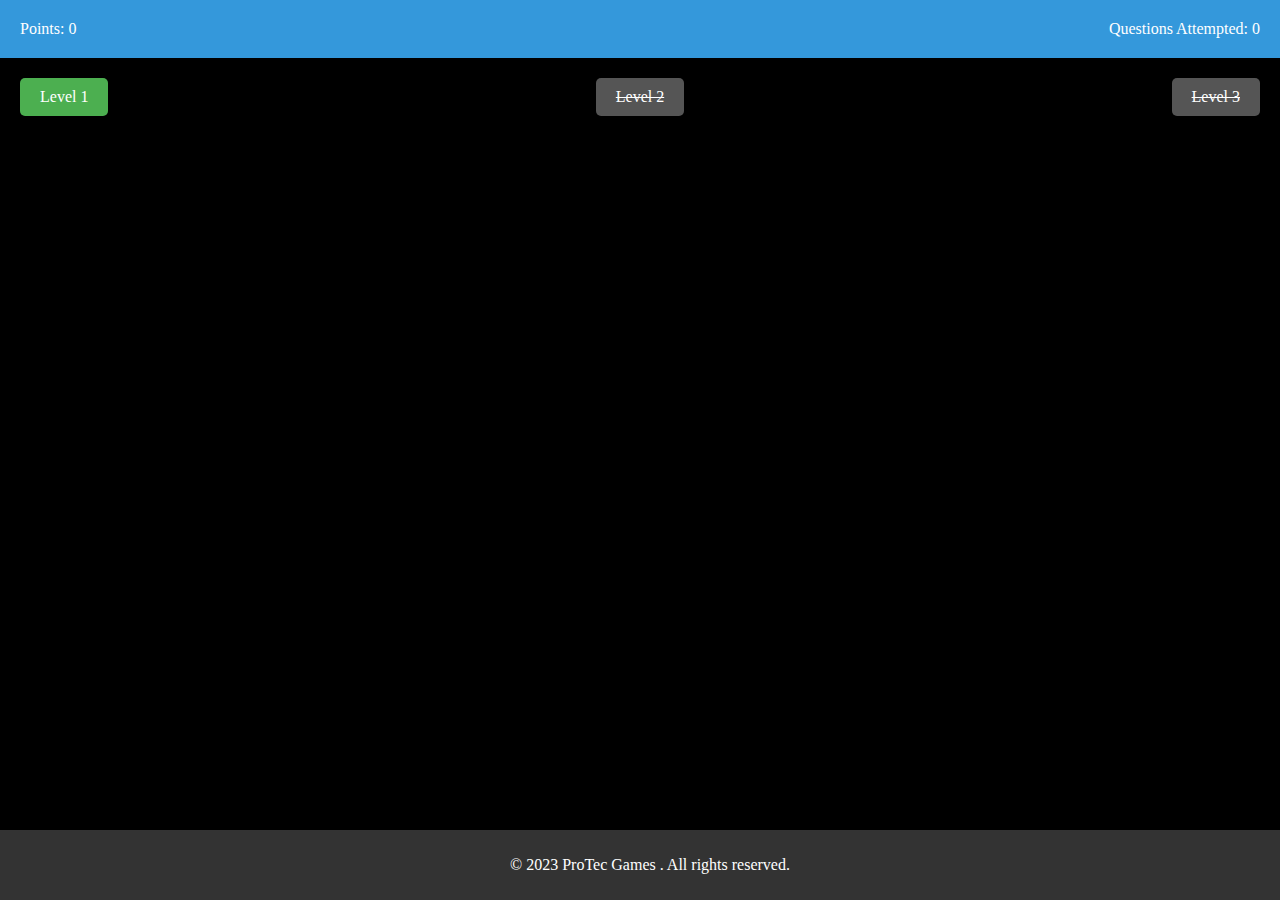
==== index.html @ dcf04b2a "Update index.html" ====
<!DOCTYPE html>
<html lang="en">

<head>
    <meta charset="UTF-8">
    <meta name="viewport" content="width=device-width, initial-scale=1.0">
    <meta name="description" content="Your game description goes here.">
    <meta name="keywords" content="trivia, game, quiz, points, levels, ProTec Games, Prakhar Doneria, kids, game, web games, instant games, instand">
    <meta name="author" content="ProTec Games">
    <meta property="og:title" content="Trivia Game">
    <meta property="og:description" content="Free to Play web Trivia Game PLAY WITHOUT SIGNUP">
    <meta property="og:image" content="assets/logo.png">
    <meta property="og:url" content="https://trivia-base.vercel.app">
    <meta name="twitter:card" content="summary_large_image">
    <meta name="twitter:site" content="@prakhardoneria">
    <meta name="twitter:title" content="Trivia Game">
    <meta name="twitter:description" content="Increase and Test your knowledge! The best web game for all age PLAY WITHOUT SIGNUP">
    <meta name="twitter:image" content="assets/preview.png">
    <link rel="stylesheet" href="styles.css">
    <link rel="icon" href="assets/favicon.ico" type="image/x-icon">

    <link rel="stylesheet" href="styles.css">
    <script defer src="script.js"></script>
    <title>Trivia Base : Web</title>
</head>

<body>
    <header>
        <div class="banner">

        </div>
        <div class="user-info">
            <span id="points">Points: 0</span>
            <span id="attempted">Questions Attempted: 0</span>
        </div>
    </header>

    <main>
        <div class="level-timeline" id="levelTimeline">
            
        </div>
    </main>

    <footer>
        <p>&copy; 2023 ProTec Games
          . All rights reserved.</p>
    </footer>

    <audio controls autoplay loop>
        <source src="music.mp3" type="audio/mp3">
        Your browser does not support the audio tag.
    </audio>
    <script defer src="sound.js"></script>
</body>

</html>
---- styles.css ----
audio {
      display: none;
}
body {
    font-family: 'Press Start 2P', cursive;
    margin: 0;
    padding: 0;
    background-color: #000;
    color: #fff;
}

header {
    background-color: #3498db;
    color: #fff;
    padding: 10px;
    text-align: center;
}

.user-info {
    display: flex;
    justify-content: space-between;
    padding: 10px;
}

/* Add this style to strikeout text */
.strike {
    text-decoration: line-through;
}

.level-timeline {
    display: flex;
    flex-direction: row; /* Arrange buttons in a row */
    justify-content: space-between; /* Add space between buttons */
    align-items: center;
    padding: 20px;
}

button {
    font-family: 'Press Start 2P', cursive;
    font-size: 16px;
    padding: 10px 20px;
    background-color: #4CAF50;
    color: #fff;
    border: none;
    border-radius: 5px;
    cursor: pointer;
    transition: background-color 0.3s ease;
}

button:disabled {
    background-color: #555;
    cursor: not-allowed;
}

button:hover {
    background-color: #45a049;
}

/* Add more styling as needed */

footer {
    background-color: #333;
    color: #fff;
    text-align: center;
    padding: 10px;
    position: fixed;
    bottom: 0;
    width: 100%;
}
---- styles.css ----
audio {
      display: none;
}
body {
    font-family: 'Press Start 2P', cursive;
    margin: 0;
    padding: 0;
    background-color: #000;
    color: #fff;
}

header {
    background-color: #3498db;
    color: #fff;
    padding: 10px;
    text-align: center;
}

.user-info {
    display: flex;
    justify-content: space-between;
    padding: 10px;
}

/* Add this style to strikeout text */
.strike {
    text-decoration: line-through;
}

.level-timeline {
    display: flex;
    flex-direction: row; /* Arrange buttons in a row */
    justify-content: space-between; /* Add space between buttons */
    align-items: center;
    padding: 20px;
}

button {
    font-family: 'Press Start 2P', cursive;
    font-size: 16px;
    padding: 10px 20px;
    background-color: #4CAF50;
    color: #fff;
    border: none;
    border-radius: 5px;
    cursor: pointer;
    transition: background-color 0.3s ease;
}

button:disabled {
    background-color: #555;
    cursor: not-allowed;
}

button:hover {
    background-color: #45a049;
}

/* Add more styling as needed */

footer {
    background-color: #333;
    color: #fff;
    text-align: center;
    padding: 10px;
    position: fixed;
    bottom: 0;
    width: 100%;
}
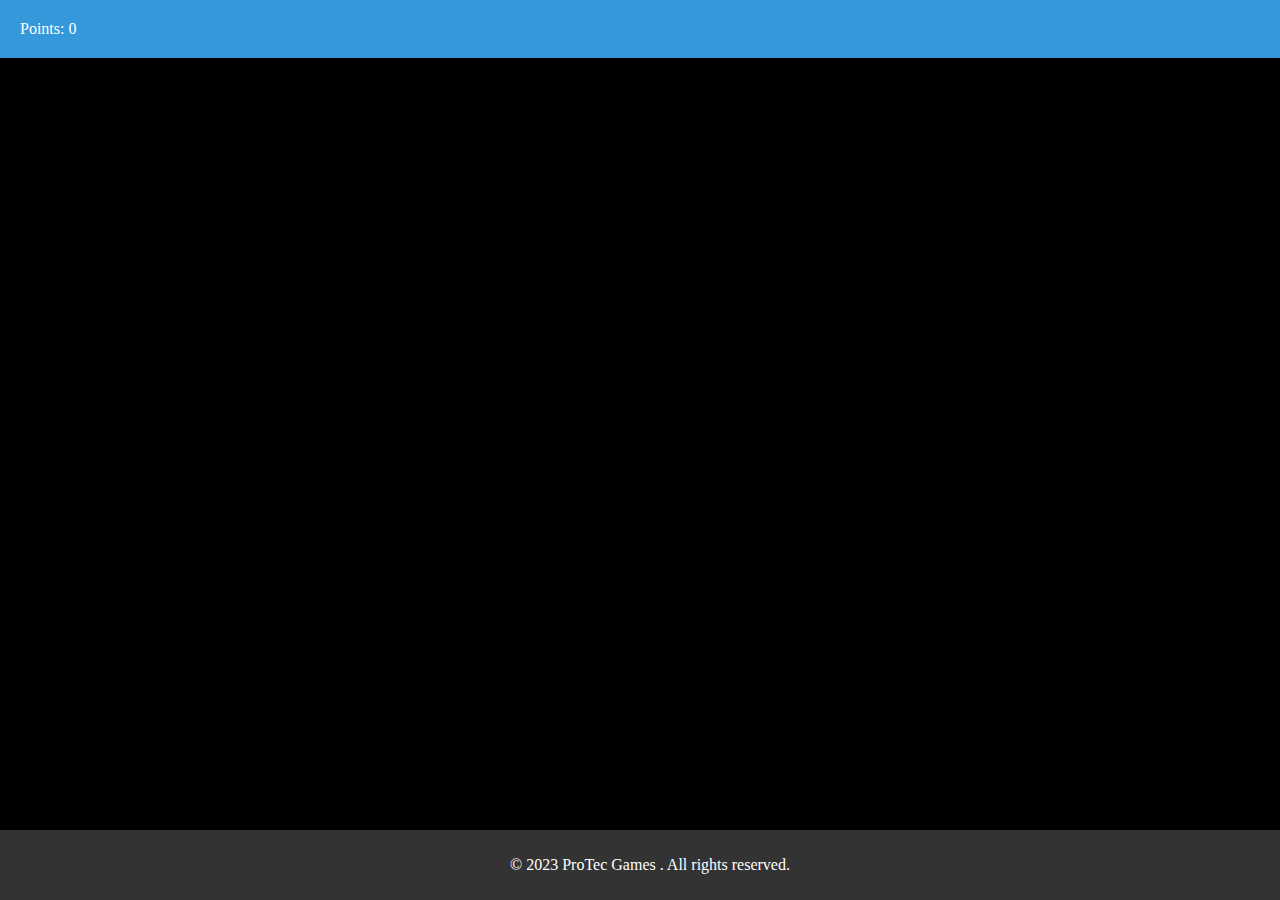
==== commit 06149ee5: "Update index.html" ====
--- a/index.html
+++ b/index.html
@@ -4,7 +4,7 @@
 <head>
     <meta charset="UTF-8">
     <meta name="viewport" content="width=device-width, initial-scale=1.0">
-    <meta name="description" content="Your game description goes here.">
+    <meta name="description" content="Play - Learn - Enjoy">
     <meta name="keywords" content="trivia, game, quiz, points, levels, ProTec Games, Prakhar Doneria, kids, game, web games, instant games, instand">
     <meta name="author" content="ProTec Games">
     <meta property="og:title" content="Trivia Game">
@@ -31,7 +31,7 @@
         </div>
         <div class="user-info">
             <span id="points">Points: 0</span>
-            <span id="attempted">Questions Attempted: 0</span>
+            
         </div>
     </header>
 
@@ -46,10 +46,7 @@
           . All rights reserved.</p>
     </footer>
 
-    <audio controls autoplay loop>
-        <source src="music.mp3" type="audio/mp3">
-        Your browser does not support the audio tag.
-    </audio>
+    
     <script defer src="sound.js"></script>
 </body>
 
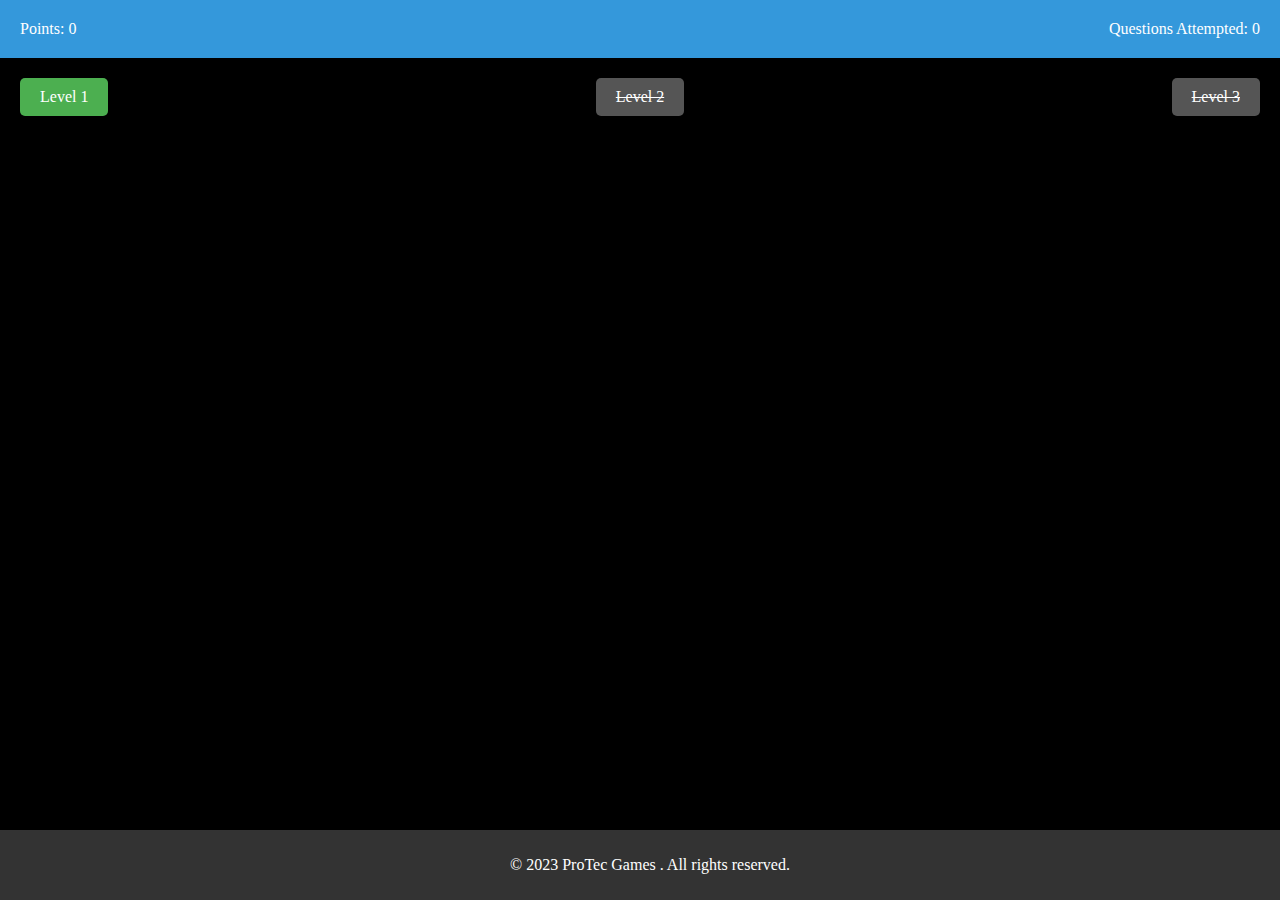
==== commit b0c7990d: "Update index.html" ====
--- a/index.html
+++ b/index.html
@@ -31,7 +31,7 @@
         </div>
         <div class="user-info">
             <span id="points">Points: 0</span>
-            
+            <span id="attempted">Questions Attempted: 0</span>
         </div>
     </header>
 
